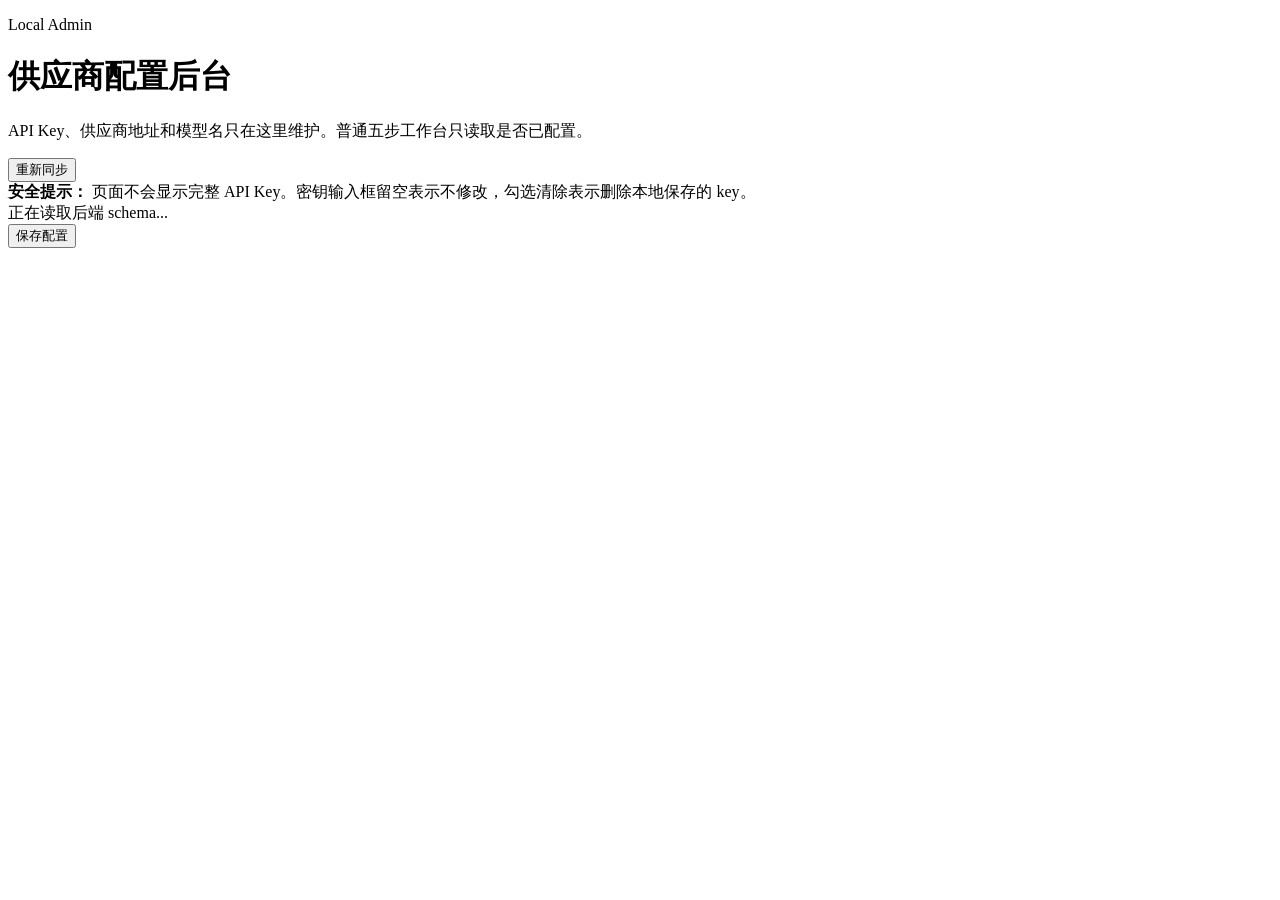
==== studio-v2/admin/index.html @ 9607599b "Add admin provider settings console" ====
<!doctype html>
<html lang="zh-CN">
<head>
  <meta charset="utf-8">
  <meta name="viewport" content="width=device-width, initial-scale=1">
  <title>Shoe Ad Studio Admin</title>
  <link rel="stylesheet" href="/admin/styles.css">
</head>
<body>
  <main class="admin-shell">
    <header class="hero">
      <div>
        <p class="eyebrow">Local Admin</p>
        <h1>供应商配置后台</h1>
        <p class="lede">API Key、供应商地址和模型名只在这里维护。普通五步工作台只读取是否已配置。</p>
      </div>
      <button id="refreshButton" type="button">重新同步</button>
    </header>

    <section class="notice" aria-live="polite">
      <strong>安全提示：</strong>
      页面不会显示完整 API Key。密钥输入框留空表示不修改，勾选清除表示删除本地保存的 key。
    </section>

    <form id="providerForm" class="provider-form">
      <div id="status" class="status">正在读取后端 schema...</div>
      <div id="providerGrid" class="provider-grid"></div>
      <div class="actions">
        <button type="submit">保存配置</button>
        <span id="saveState" class="save-state" aria-live="polite"></span>
      </div>
    </form>
  </main>

  <script type="module" src="/admin/admin.js"></script>
</body>
</html>
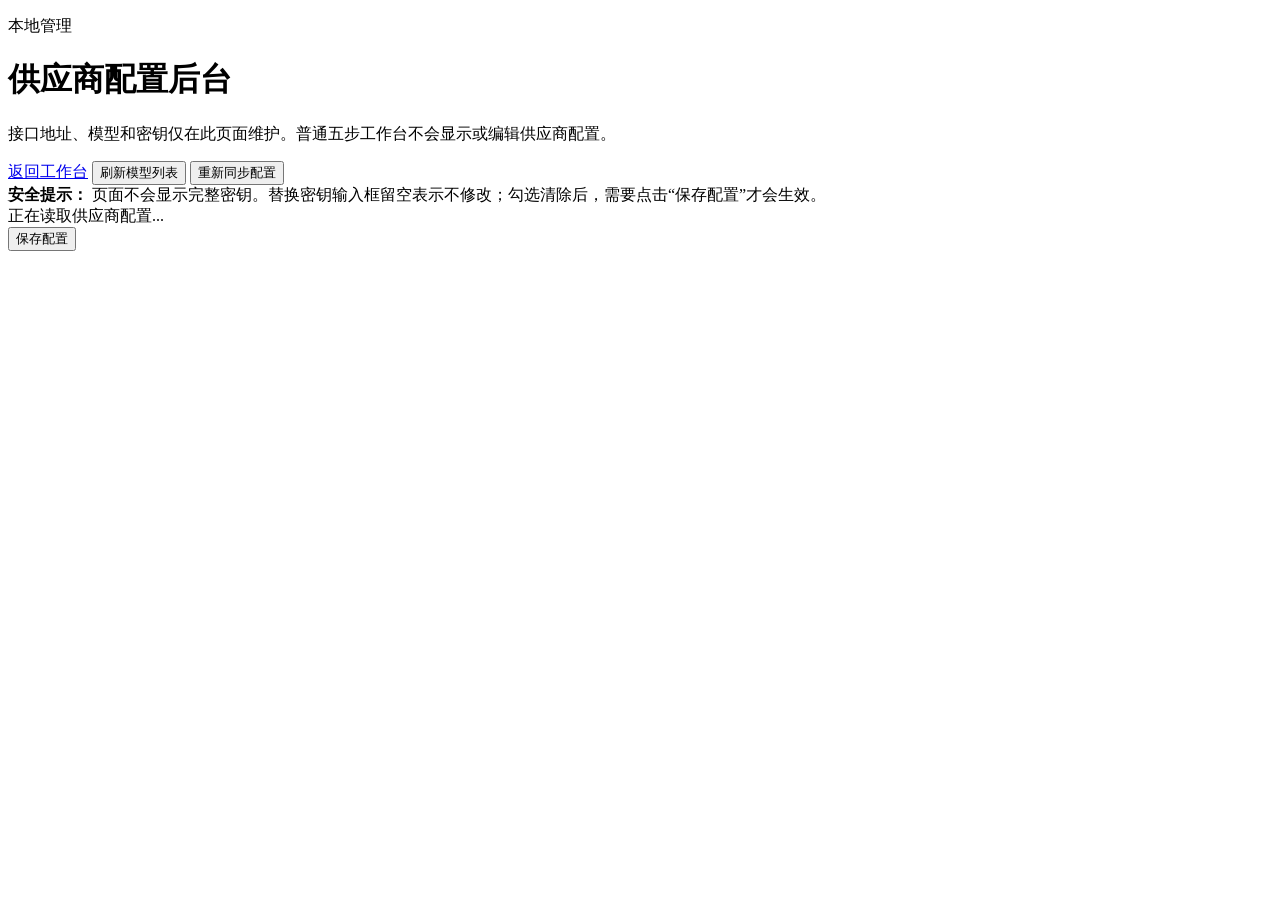
==== commit ad2bdea6: "Improve provider admin UX" ====
--- a/studio-v2/admin/index.html
+++ b/studio-v2/admin/index.html
@@ -3,27 +3,31 @@
 <head>
   <meta charset="utf-8">
   <meta name="viewport" content="width=device-width, initial-scale=1">
-  <title>Shoe Ad Studio Admin</title>
+  <title>Shoe Ad Studio 供应商管理</title>
   <link rel="stylesheet" href="/admin/styles.css">
 </head>
 <body>
   <main class="admin-shell">
     <header class="hero">
       <div>
-        <p class="eyebrow">Local Admin</p>
+        <p class="eyebrow">本地管理</p>
         <h1>供应商配置后台</h1>
-        <p class="lede">API Key、供应商地址和模型名只在这里维护。普通五步工作台只读取是否已配置。</p>
+        <p class="lede">接口地址、模型和密钥仅在此页面维护。普通五步工作台不会显示或编辑供应商配置。</p>
       </div>
-      <button id="refreshButton" type="button">重新同步</button>
+      <div class="hero-actions">
+        <a class="secondary-action" href="/">返回工作台</a>
+        <button id="refreshModelsButton" type="button">刷新模型列表</button>
+        <button id="refreshButton" type="button">重新同步配置</button>
+      </div>
     </header>
 
     <section class="notice" aria-live="polite">
       <strong>安全提示：</strong>
-      页面不会显示完整 API Key。密钥输入框留空表示不修改，勾选清除表示删除本地保存的 key。
+      页面不会显示完整密钥。替换密钥输入框留空表示不修改；勾选清除后，需要点击“保存配置”才会生效。
     </section>
 
     <form id="providerForm" class="provider-form">
-      <div id="status" class="status">正在读取后端 schema...</div>
+      <div id="status" class="status">正在读取供应商配置...</div>
       <div id="providerGrid" class="provider-grid"></div>
       <div class="actions">
         <button type="submit">保存配置</button>
